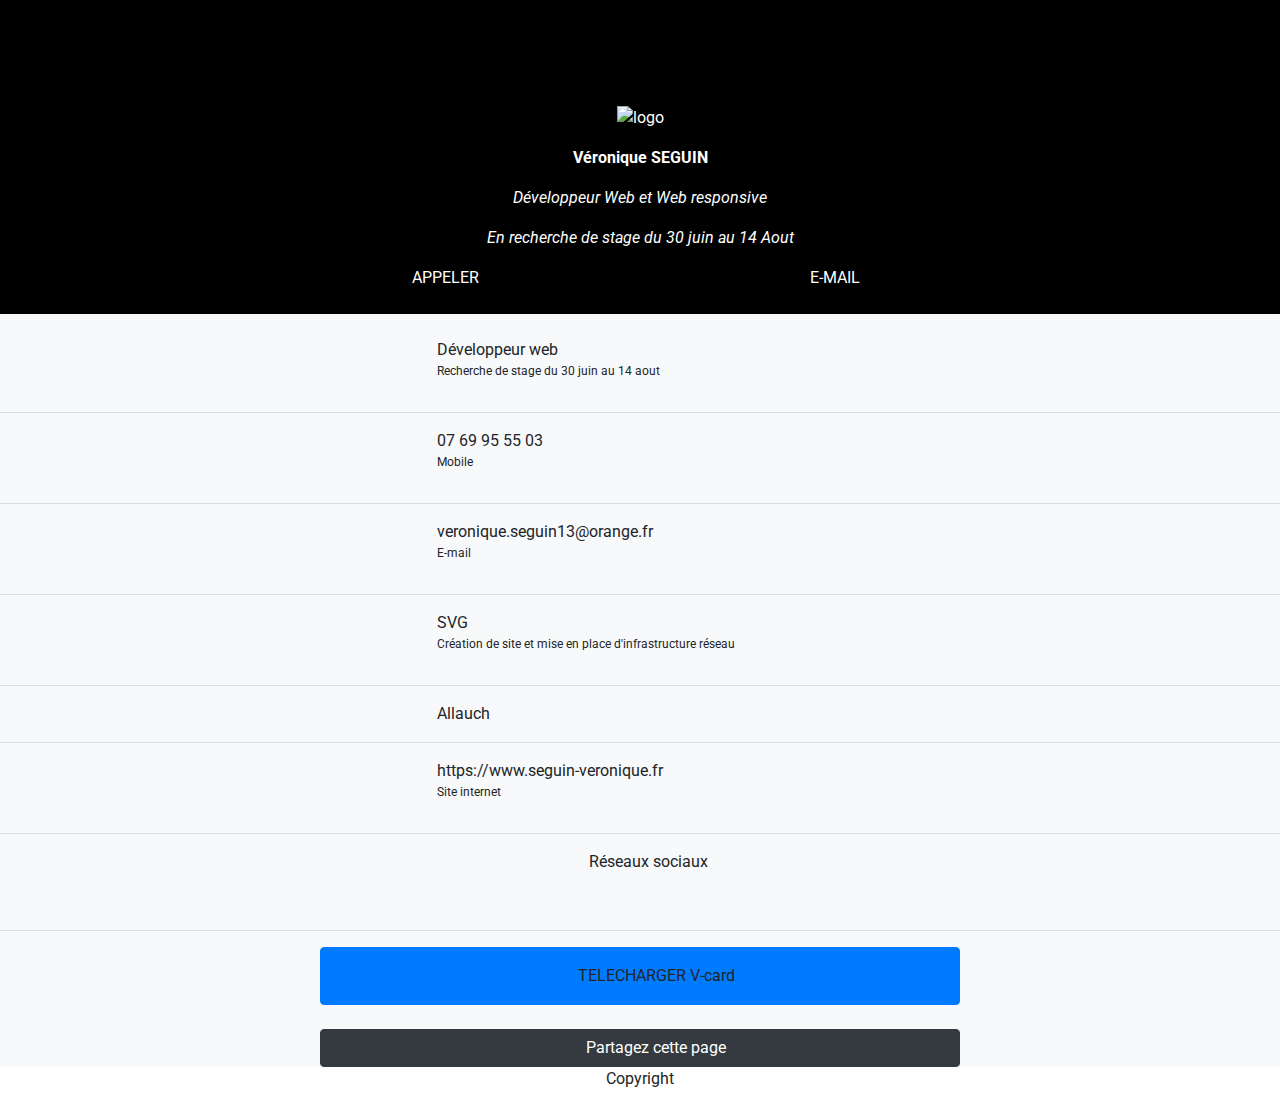
==== vcard.html @ 11b9d50a "Mise à jour" ====
<!doctype html>
<html lang="fr">
<head>
    <!-- Required meta tags -->
    <meta charset="utf-8">
    <title> SEGUIN Véronique</title>
    <meta content="vcard Développeur Web" name="description">
    <meta content="width=device-width, initial-scale=1, shrink-to-fit=no" name="viewport">
    <link href="https://fonts.googleapis.com/css?family=Roboto:400,400i,700&display=swap" rel="stylesheet">
    <!-- Bootstrap CSS -->
    <link crossorigin="anonymous" href="https://stackpath.bootstrapcdn.com/bootstrap/4.4.1/css/bootstrap.min.css"
          integrity="sha384-Vkoo8x4CGsO3+Hhxv8T/Q5PaXtkKtu6ug5TOeNV6gBiFeWPGFN9MuhOf23Q9Ifjh" rel="stylesheet">

    <title>Hello, world!</title>

    <style>
        /*div{
          border: 1px solid red;
        }*/

        header {
            background-color: black;
        }

        .container {
            width: 780px;
        }

        img {
            margin-top: 10px;
        }

        a:hover {
            background: darkred;
        }

        .text-sm {
            font-size: 0.75em;
        }
    </style>

</head>
<body>

<header class="pt-5  text-white">
    <div class="container text-center mt-5">   <!--permet le centrage de la div -->

        <img alt="logo" src="image/logo.png">
        <div class="my-3">
            <p><strong>Véronique SEGUIN</strong></p>
            <P><em>Développeur Web et Web responsive</em></p>
            <p><em>En recherche de stage du 30 juin au 14 Aout</em></p>
        </div>

        <div class="row">
            <div class="col">APPELER <br>
                <a class="btn text-white w-100" href="tel:0769955503">
                    <span aria-hidden="true" class="fas fa-phone-alt"></span>
                </a>
            </div>

            <div class="col">E-MAIL<br>
                <a class="btn text-white w-100" href="mailto:veronique.seguin13@orange.fr">
                    <span aria-hidden="true" class="fas fa-paper"></span>
                </a>
            </div>
        </div>
    </div>
</header>

<main class="bg-light">
    <a class="container pt-4"></a>
        <div class="row">
            <div class="col-4 text-right"><span class="fas fa-info"> </span><br></div>
            <div class="col-8">Développeur web<br>
                <p class="text-sm">Recherche de stage du 30 juin au 14 aout</p></div>
        </div>

        <hr>


        <div class="row">
            <div class="col-4 text-right"><span class="fas fa-phone-alt "></span></div>
            <div class="col-8">07 69 95 55 03<br>
                <p class="text-sm">Mobile</p></div>
        </div>

        <hr>

        <div class="row">
            <div class="col-4 text-right"><span class="fas fa-paper-plane "></span></div>
            <div class="col-8">veronique.seguin13@orange.fr<br>
                <p class="text-sm"> E-mail</p></div>
        </div>

        <hr>

        <div class="row">
            <div class="col-4 text-right"><span class="fa fa-briefcase"></span></div>
            <div class="col-8"> SVG <br>
                <p class="text-sm">Création de site et mise en place d'infrastructure réseau</p>
            </div>
        </div>

        <hr>

        <div class="row">
            <div class="col-4 text-right"><span class="fa fa-map-marker"></span></div>
            <div class="col-8">Allauch</div>
        </div>

        <hr>

        <div class="row">
            <div class="col-4 text-right"><span class="fas fa-globe"></span></div>
            <div class="col-8">https://www.seguin-veronique.fr<br>
                <p class="text-sm">Site internet</div>
        </div>

        <hr>

        <div class="row">
            <div class="col text-center">
              <span class="mr-3 fas fa-share-alt-square"></span>Réseaux sociaux</p>
              <a class="btn  w-20" href="https://www.facebook.com/veronique.seguin.14"></a>
              <span class="fab fa-facebook"></span>
              <a class="btn  w-20" href="https://www.linkedin.com/in/veronique-seguin-1319"></a>
              <span class="fab fa-linkedin"></span>
              <a class="btn  w-20" href="https://www.viadeo.com/fr/profile/veronique.seguin.13190"></a>
              <span class="fab fa-viadeo"></span>
              <a class="btn  w-20" href="https://www.twitter.com@SguinVeronique1"></a>
              <span class="fab fa-twitter"></span>
              <a class="btn  w-20" href="https://www.seguin-veronique.fr"></a>
              <span class="fas fa-globe"></span>
            </div>
        </div>

        <hr>

        <div class="text-center">

        <a class="btn btn-primary w-50 mb-4 text-center py-3">
            <span class="fa fa-share-alt mx-3"></span>TELECHARGER V-card
        </a>

        <a class="btn btn-dark w-50 text-white">
            <span class="fa fa-share-alt mx-3"></span>Partagez cette page
        </a>
        </div>

</main>

<footer>
    <p class="text-center">Copyright</p>
</footer>
<!-- Optional JavaScript -->
<!-- jQuery first, then Popper.js, then Bootstrap JS -->
<script crossorigin="anonymous" integrity="sha256-MAgcygDRahs+F/Nk5Vz387whB4kSK9NXlDN3w58LLq0="
        src="https://cdnjs.cloudflare.com/ajax/libs/font-awesome/5.12.1/js/all.min.js"></script>
<script crossorigin="anonymous" integrity="sha384-J6qa4849blE2+poT4WnyKhv5vZF5SrPo0iEjwBvKU7imGFAV0wwj1yYfoRSJoZ+n"
        src="https://code.jquery.com/jquery-3.4.1.slim.min.js"></script>
<script crossorigin="anonymous" integrity="sha384-Q6E9RHvbIyZFJoft+2mJbHaEWldlvI9IOYy5n3zV9zzTtmI3UksdQRVvoxMfooAo"
        src="https://cdn.jsdelivr.net/npm/popper.js@1.16.0/dist/umd/popper.min.js"></script>
<script crossorigin="anonymous" integrity="sha384-wfSDF2E50Y2D1uUdj0O3uMBJnjuUD4Ih7YwaYd1iqfktj0Uod8GCExl3Og8ifwB6"
        src="https://stackpath.bootstrapcdn.com/bootstrap/4.4.1/js/bootstrap.min.js"></script>
</body>
</html>
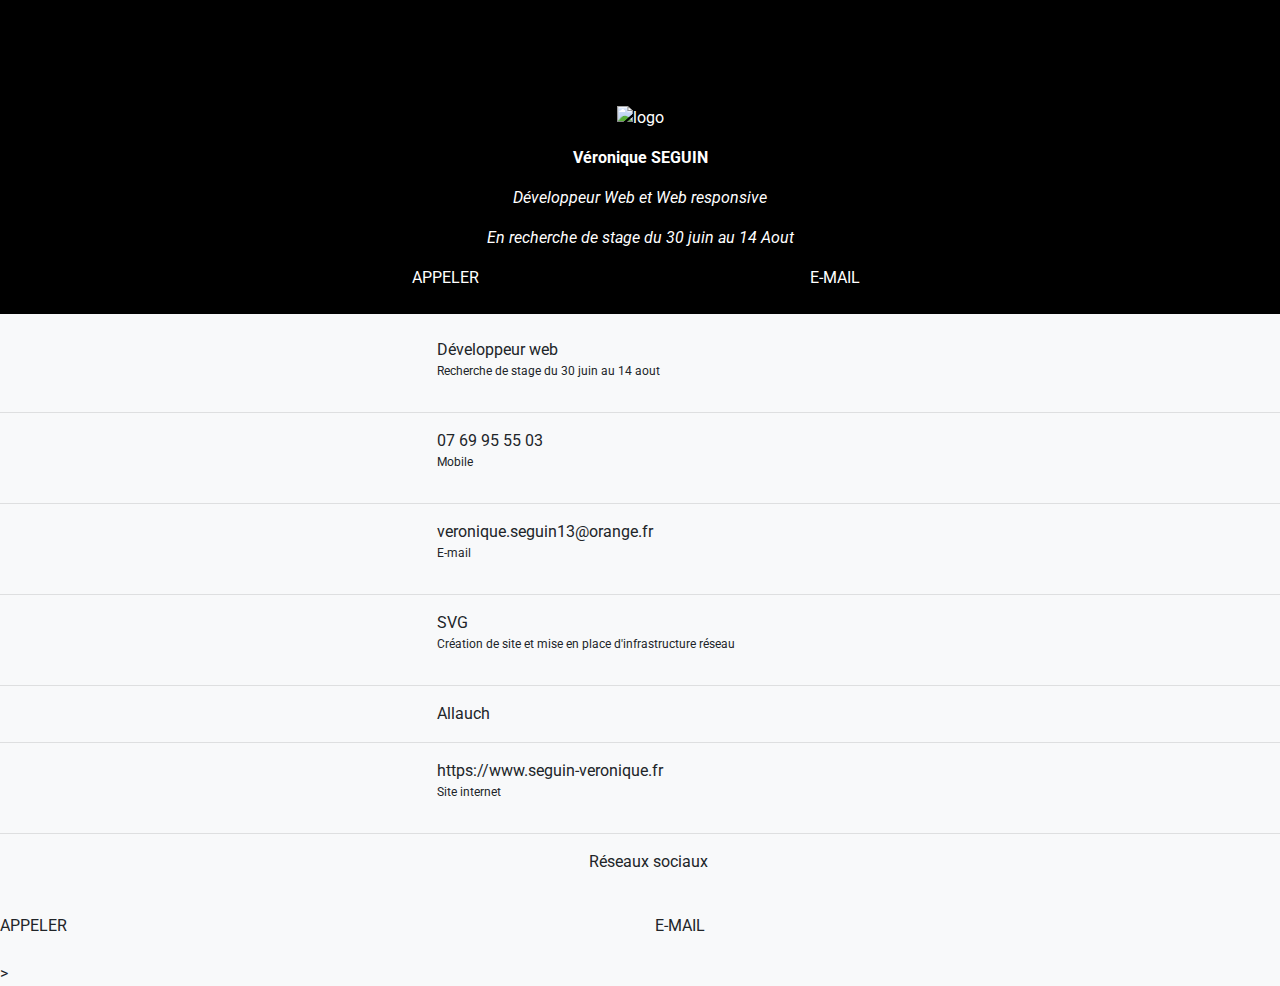
==== commit b77ce456: "conflit" ====
--- a/vcard.html
+++ b/vcard.html
@@ -135,33 +135,27 @@
             </div>
         </div>
 
-        <hr>
+        <div class="row">
+          <div class="col">APPELER <br>
+            <a class="btn text-white w-100" href="tel:0769955503">
+              <span class="fas fa-phone-alt" aria-hidden="true"></span>
+            </a>
+          </div>
 
-        <div class="text-center">
+          <div class="col">E-MAIL<br>
+            <a class="btn text-white w-100" href="mailto:veronique.seguin13@orange.fr">
+              <span class="fas fa-paper" aria-hidden="true"></span>
+            </a>
+          </div>
+        </div>
+      </div>
 
-        <a class="btn btn-primary w-50 mb-4 text-center py-3">
-            <span class="fa fa-share-alt mx-3"></span>TELECHARGER V-card
-        </a>
-
-        <a class="btn btn-dark w-50 text-white">
-            <span class="fa fa-share-alt mx-3"></span>Partagez cette page
-        </a>
-        </div>
-
-</main>
-
-<footer>
-    <p class="text-center">Copyright</p>
-</footer>
-<!-- Optional JavaScript -->
-<!-- jQuery first, then Popper.js, then Bootstrap JS -->
-<script crossorigin="anonymous" integrity="sha256-MAgcygDRahs+F/Nk5Vz387whB4kSK9NXlDN3w58LLq0="
-        src="https://cdnjs.cloudflare.com/ajax/libs/font-awesome/5.12.1/js/all.min.js"></script>
-<script crossorigin="anonymous" integrity="sha384-J6qa4849blE2+poT4WnyKhv5vZF5SrPo0iEjwBvKU7imGFAV0wwj1yYfoRSJoZ+n"
-        src="https://code.jquery.com/jquery-3.4.1.slim.min.js"></script>
-<script crossorigin="anonymous" integrity="sha384-Q6E9RHvbIyZFJoft+2mJbHaEWldlvI9IOYy5n3zV9zzTtmI3UksdQRVvoxMfooAo"
-        src="https://cdn.jsdelivr.net/npm/popper.js@1.16.0/dist/umd/popper.min.js"></script>
-<script crossorigin="anonymous" integrity="sha384-wfSDF2E50Y2D1uUdj0O3uMBJnjuUD4Ih7YwaYd1iqfktj0Uod8GCExl3Og8ifwB6"
-        src="https://stackpath.bootstrapcdn.com/bootstrap/4.4.1/js/bootstrap.min.js"></script>
-</body>
+    </header>>
+    <!-- Optional JavaScript -->
+    <!-- jQuery first, then Popper.js, then Bootstrap JS -->
+    <script src="https://cdnjs.cloudflare.com/ajax/libs/font-awesome/5.12.1/js/all.min.js" integrity="sha256-MAgcygDRahs+F/Nk5Vz387whB4kSK9NXlDN3w58LLq0=" crossorigin="anonymous"></script>
+    <script src="https://code.jquery.com/jquery-3.4.1.slim.min.js" integrity="sha384-J6qa4849blE2+poT4WnyKhv5vZF5SrPo0iEjwBvKU7imGFAV0wwj1yYfoRSJoZ+n" crossorigin="anonymous"></script>
+    <script src="https://cdn.jsdelivr.net/npm/popper.js@1.16.0/dist/umd/popper.min.js" integrity="sha384-Q6E9RHvbIyZFJoft+2mJbHaEWldlvI9IOYy5n3zV9zzTtmI3UksdQRVvoxMfooAo" crossorigin="anonymous"></script>
+    <script src="https://stackpath.bootstrapcdn.com/bootstrap/4.4.1/js/bootstrap.min.js" integrity="sha384-wfSDF2E50Y2D1uUdj0O3uMBJnjuUD4Ih7YwaYd1iqfktj0Uod8GCExl3Og8ifwB6" crossorigin="anonymous"></script>
+  </body>
 </html>
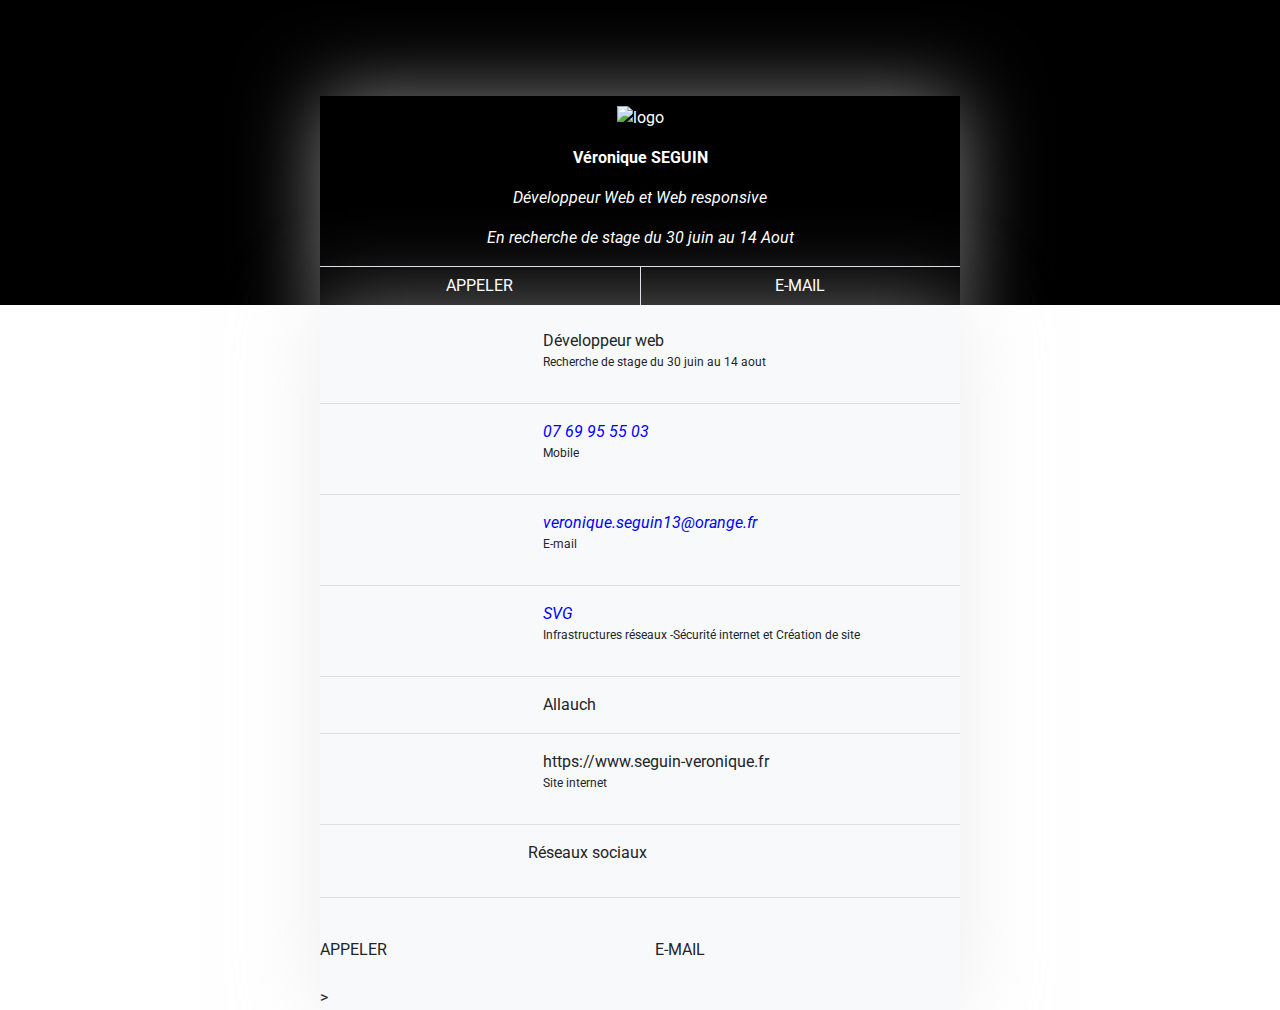
==== commit 6813375a: "v4" ====
--- a/vcard.html
+++ b/vcard.html
@@ -1,139 +1,203 @@
 <!doctype html>
 <html lang="fr">
-<head>
-    <!-- Required meta tags -->
-    <meta charset="utf-8">
-    <title> SEGUIN Véronique</title>
-    <meta content="vcard Développeur Web" name="description">
-    <meta content="width=device-width, initial-scale=1, shrink-to-fit=no" name="viewport">
-    <link href="https://fonts.googleapis.com/css?family=Roboto:400,400i,700&display=swap" rel="stylesheet">
-    <!-- Bootstrap CSS -->
-    <link crossorigin="anonymous" href="https://stackpath.bootstrapcdn.com/bootstrap/4.4.1/css/bootstrap.min.css"
-          integrity="sha384-Vkoo8x4CGsO3+Hhxv8T/Q5PaXtkKtu6ug5TOeNV6gBiFeWPGFN9MuhOf23Q9Ifjh" rel="stylesheet">
-
-    <title>Hello, world!</title>
-
-    <style>
-        /*div{
-          border: 1px solid red;
-        }*/
-
-        header {
-            background-color: black;
+  <head>
+      <!-- Required meta tags -->
+      <meta charset="utf-8">
+      <title> SEGUIN Véronique</title>
+      <meta content="vcard Développeur Web" name="description">
+      <meta content="width=device-width, initial-scale=1, shrink-to-fit=no" name="viewport">
+      <link href="https://fonts.googleapis.com/css?family=Roboto:400,400i,700&display=swap" rel="stylesheet">
+      <!-- Bootstrap CSS -->
+      <link crossorigin="anonymous" href="https://stackpath.bootstrapcdn.com/bootstrap/4.4.1/css/bootstrap.min.css"
+            integrity="sha384-Vkoo8x4CGsO3+Hhxv8T/Q5PaXtkKtu6ug5TOeNV6gBiFeWPGFN9MuhOf23Q9Ifjh" rel="stylesheet">
+      <link rel="stylesheet"src="vcard.css">
+
+      <title>carte professionnelle: véronique SEGUIN</title>
+  </head>
+
+  <style>
+
+    header {
+      background-color: black;
+    }
+
+    .container {
+      width: 780px;
+    }
+
+    img {
+      margin-top: 10px;
+    }
+
+    a:hover {
+      background: darkred;
+    }
+
+    .text-sm {
+      font-size: 0.75em;
+    }
+
+    .modal-body1 {
+      background-color: #F5F5F5;
+      color: #2F2F2F;
+      width: 100%;
+    }
+
+    header .container {
+      box-shadow: 0 0 5rem rgba(255, 255, 255, 0.5) !important;
         }
 
-        .container {
-            width: 780px;
-        }
-
-        img {
-            margin-top: 10px;
-        }
-
-        a:hover {
-            background: darkred;
-        }
-
-        .text-sm {
-            font-size: 0.75em;
-        }
-    </style>
-
-</head>
-<body>
-
-<header class="pt-5  text-white">
-    <div class="container text-center mt-5">   <!--permet le centrage de la div -->
-
-        <img alt="logo" src="image/logo.png">
-        <div class="my-3">
-            <p><strong>Véronique SEGUIN</strong></p>
-            <P><em>Développeur Web et Web responsive</em></p>
-            <p><em>En recherche de stage du 30 juin au 14 Aout</em></p>
+    main{
+        box-shadow: 0 0 5rem rgba(220, 220, 220, 0.5)
+    }
+
+    main em{
+      color:blue;
+    }
+  </style>
+
+  <body>
+
+    <header class="pt-5  text-white">
+        <div class="container text-center mt-5  w-50 mx-auto">   <!--permet le centrage de la div -->
+
+            <img alt="logo" src="image/logo.png">
+            <div class="my-3">
+                <p><strong>Véronique SEGUIN</strong></p>
+                <P><em>Développeur Web et Web responsive</em></p>
+                <p><em>En recherche de stage du 30 juin au 14 Aout</em></p>
+            </div>
+
+            <div class="row p-0 border-top">
+              <div class="col border-rigth white p-0">
+              <a class="btn text-white w-50" href="tel:0769955503">
+                <div class="col">APPELER <br>
+                  <span aria-hidden="true" class="fas fa-phone-alt">
+                  </span>
+                </div>
+              </a>
+            </div>
+
+            <div class="col border-left white p-0">
+              <a class="btn text-white w-50 " href="mailto:veronique.seguin13@orange.fr">E-MAIL<br>
+                <span aria-hidden="true" class="fas fa-paper-plane">
+                </span>
+              </a>
+            </div>
         </div>
-
-        <div class="row">
-            <div class="col">APPELER <br>
-                <a class="btn text-white w-100" href="tel:0769955503">
-                    <span aria-hidden="true" class="fas fa-phone-alt"></span>
-                </a>
-            </div>
-
-            <div class="col">E-MAIL<br>
-                <a class="btn text-white w-100" href="mailto:veronique.seguin13@orange.fr">
-                    <span aria-hidden="true" class="fas fa-paper"></span>
-                </a>
-            </div>
-        </div>
-    </div>
-</header>
-
-<main class="bg-light">
-    <a class="container pt-4"></a>
-        <div class="row">
-            <div class="col-4 text-right"><span class="fas fa-info"> </span><br></div>
-            <div class="col-8">Développeur web<br>
-                <p class="text-sm">Recherche de stage du 30 juin au 14 aout</p></div>
-        </div>
-
-        <hr>
-
-
-        <div class="row">
-            <div class="col-4 text-right"><span class="fas fa-phone-alt "></span></div>
-            <div class="col-8">07 69 95 55 03<br>
-                <p class="text-sm">Mobile</p></div>
-        </div>
-
-        <hr>
-
-        <div class="row">
-            <div class="col-4 text-right"><span class="fas fa-paper-plane "></span></div>
-            <div class="col-8">veronique.seguin13@orange.fr<br>
-                <p class="text-sm"> E-mail</p></div>
-        </div>
-
-        <hr>
-
-        <div class="row">
-            <div class="col-4 text-right"><span class="fa fa-briefcase"></span></div>
-            <div class="col-8"> SVG <br>
-                <p class="text-sm">Création de site et mise en place d'infrastructure réseau</p>
-            </div>
-        </div>
-
-        <hr>
-
-        <div class="row">
-            <div class="col-4 text-right"><span class="fa fa-map-marker"></span></div>
-            <div class="col-8">Allauch</div>
-        </div>
-
-        <hr>
-
-        <div class="row">
-            <div class="col-4 text-right"><span class="fas fa-globe"></span></div>
-            <div class="col-8">https://www.seguin-veronique.fr<br>
-                <p class="text-sm">Site internet</div>
-        </div>
-
-        <hr>
-
-        <div class="row">
-            <div class="col text-center">
-              <span class="mr-3 fas fa-share-alt-square"></span>Réseaux sociaux</p>
-              <a class="btn  w-20" href="https://www.facebook.com/veronique.seguin.14"></a>
-              <span class="fab fa-facebook"></span>
-              <a class="btn  w-20" href="https://www.linkedin.com/in/veronique-seguin-1319"></a>
-              <span class="fab fa-linkedin"></span>
-              <a class="btn  w-20" href="https://www.viadeo.com/fr/profile/veronique.seguin.13190"></a>
-              <span class="fab fa-viadeo"></span>
-              <a class="btn  w-20" href="https://www.twitter.com@SguinVeronique1"></a>
-              <span class="fab fa-twitter"></span>
-              <a class="btn  w-20" href="https://www.seguin-veronique.fr"></a>
-              <span class="fas fa-globe"></span>
-            </div>
-        </div>
+    </header>
+
+    <main class="bg-light w-50 mx-auto ">
+        <a class="container pt-4 "></a>
+            <div class="row">
+                <div class="col-4 text-right">
+                  <span class="fas fa-info">
+                  </span><br>
+                </div>
+                <div class="col-8">Développeur web<br>
+                    <p class="text-sm">Recherche de stage du 30 juin au 14 aout</p>
+                </div>
+            </div>
+
+            <hr>
+
+
+            <div class="row">
+                <div class="col-4 text-right">
+                  <span class="fas fa-phone-alt ">
+                  </span>
+                </div>
+                <div class="col-8" text-primary><em>07 69 95 55 03</em><br>
+                    <p class="text-sm">Mobile</p>
+                </div>
+            </div>
+
+            <hr>
+
+            <div class="row">
+                <div class="col-4 text-right">
+                  <span class="fas fa-paper-plane">
+                  </span>
+                </div>
+                <div class="col-8"><em>veronique.seguin13@orange.fr</em><br>
+                    <p class="text-sm"> E-mail</p>
+                </div>
+            </div>
+
+            <hr>
+
+            <div class="row">
+                <div class="col-4 text-right">
+                  <span class="fa fa-briefcase">
+                  </span>
+                </div>
+                <div class="col-8"><em>SVG</em><br>
+                    <p class="text-sm">Infrastructures réseaux -Sécurité internet et Création de site </p>
+                </div>
+            </div>
+
+            <hr>
+
+            <div class="row">
+                <div class="col-4 text-right">
+                  <span class="fa fa-map-marker">
+                  </span>
+                </div>
+                <div class="col-8">Allauch
+                </div>
+            </div>
+
+            <hr>
+
+            <div class="row">
+                <div class="col-4 text-right">
+                  <span class="fas fa-globe">
+                  </span>
+                </div>
+                <div class="col-8">https://www.seguin-veronique.fr<br>
+                  <p class="text-sm">Site internet</p>
+                </div>
+            </div>
+            <hr>
+
+            <div class="row">
+                <div class="col-4 text-right">
+                  <span class="fa fa-share-alt mx-3">
+                  </span>
+                </div>
+                <p class="">Réseaux sociaux</p>
+            </div>
+
+            <hr>
+
+            <div class="row">
+                <div class="col text-center">
+                  <a class="btn  w-20 text-primary" href="https://www.facebook.com/veronique.seguin.14">
+                    <span class="fab fa-facebook">
+                    </span>
+                  </a>
+
+                  <a class="btn  w-20 text-primary" href="https://www.linkedin.com/in/veronique-seguin-1319">
+                    <span class="fab fa-linkedin">
+                    </span>
+                  </a>
+
+                  <a class="btn  w-20 text-primary" href="https://www.viadeo.com/fr/profile/veronique.seguin.13190">
+                    <span class="fab fa-viadeo">
+                    </span>
+                  </a>
+
+                  <a class="btn  w-20 text-primary" href="https://www.twitter.com@SguinVeronique1">
+                    <span class="fab fa-twitter">
+                    </span>
+                  </a>
+
+                  <a class="btn  w-20 text-primary" href="https://www.seguin-veronique.fr">
+                    <span class="fas fa-globe">
+                    </span>
+                  </a>
+                </div>
+            </div>
 
         <div class="row">
           <div class="col">APPELER <br>
